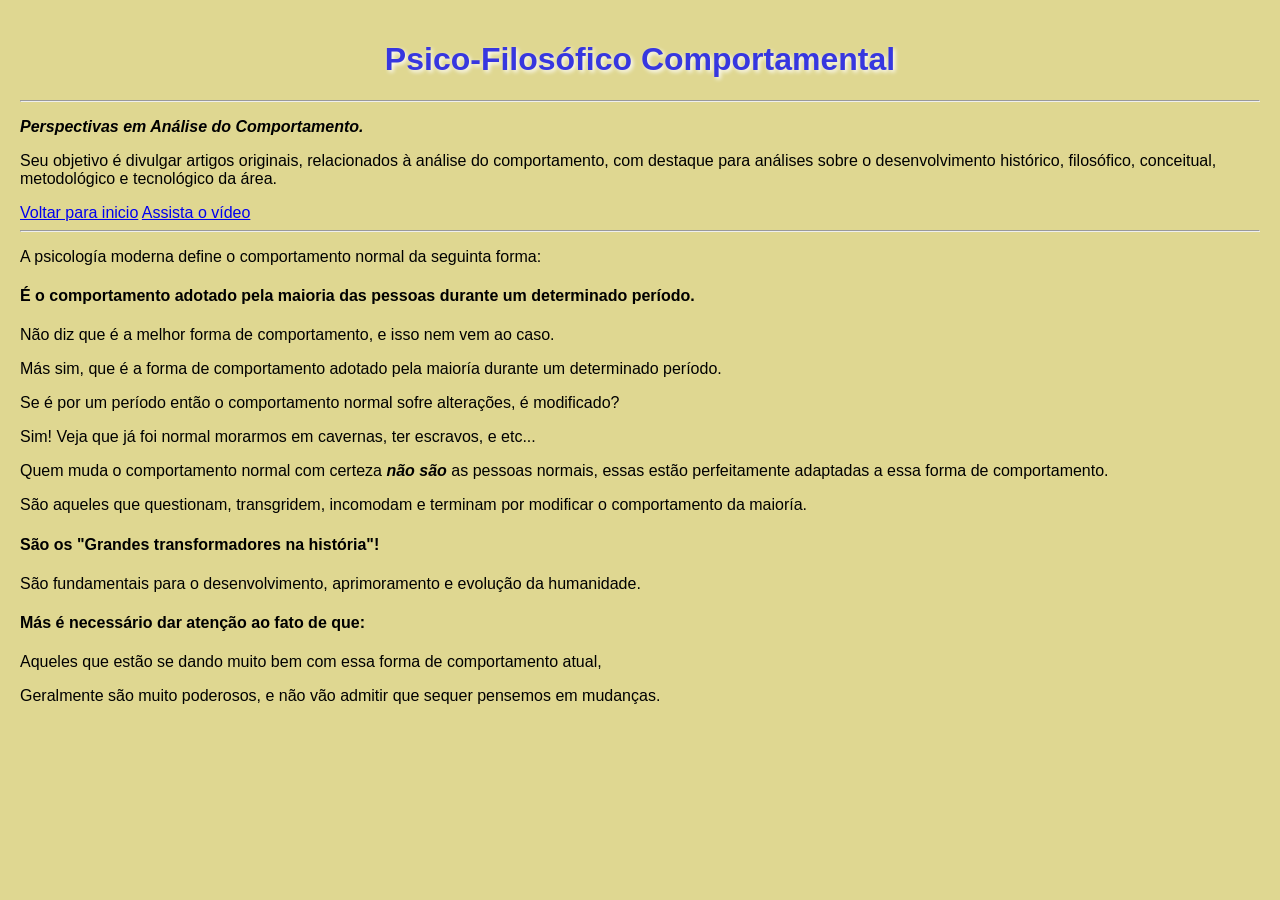
==== formulario.html @ c175b12e "Add files via upload" ====
<!DOCTYPE html>
<html lang="pt-br">
<head>
    <meta charset="UTF-8">
    <meta name="viewport" content="width=device-width, initial-scale=1.0">
    <meta name="author" content="Augusto César">
    <title>formulario</title>
    <link rel="stylesheet" href="formulario.css">
</head>
<body>
    <h1>Psico-Filosófico Comportamental</h1>
    <hr>
    <p><i><b>Perspectivas em Análise do Comportamento.</b></i></p> 

     <p> Seu objetivo é divulgar artigos originais, relacionados à análise do comportamento, com destaque para análises sobre o desenvolvimento histórico, filosófico, conceitual, metodológico e tecnológico da área.</p>
    <a href="index.html">Voltar para inicio</a>
    <a href="https://www.youtube.com/watch?v=GlljbjHeaEU" target="_blank">Assista o vídeo</a>
        <hr>
    
        <p> A psicología moderna define o comportamento normal da seguinta forma:</p>
        <h4> É o comportamento adotado pela maioria das pessoas durante um determinado período.</h4>
        
        <p> Não diz que é a melhor forma de comportamento, e isso nem vem ao caso.</p>
        <p> Más sim, que é a forma de comportamento adotado pela maioría durante um determinado período.</p>
        <p> Se é por um período então o comportamento normal sofre alterações, é modificado?</p>
        <p> Sim! Veja que já foi normal morarmos em cavernas, ter escravos, e etc...</p>
        <p> Quem muda o comportamento normal com certeza <i><strong>não são</strong></i> as pessoas normais, essas estão perfeitamente adaptadas a essa forma de comportamento.</p>
        <p> São aqueles que questionam, transgridem, incomodam e terminam por modificar o comportamento da maioría.</p>
        <h4> São os "Grandes transformadores na história"!</h4>
        <p> São fundamentais para o desenvolvimento, aprimoramento e evolução da humanidade.</p>
        <h4> Más é necessário dar atenção ao fato de que:</h4>
        <p> Aqueles que estão se dando muito bem com essa forma de comportamento atual,</p>
        <p> Geralmente são muito poderosos, e não vão admitir que sequer pensemos em mudanças.</p>

    
</body>
</html>
---- formulario.css ----
body {
    background-color: rgb(223, 215, 145);
    font-family: Arial, sans-serif;
    margin: 0;
    padding: 20px;

h1{
    text-align: center;
    color: rgb(55, 55, 223);
    text-shadow: 2px 2px 4px rgb(255, 255, 255);
}



}
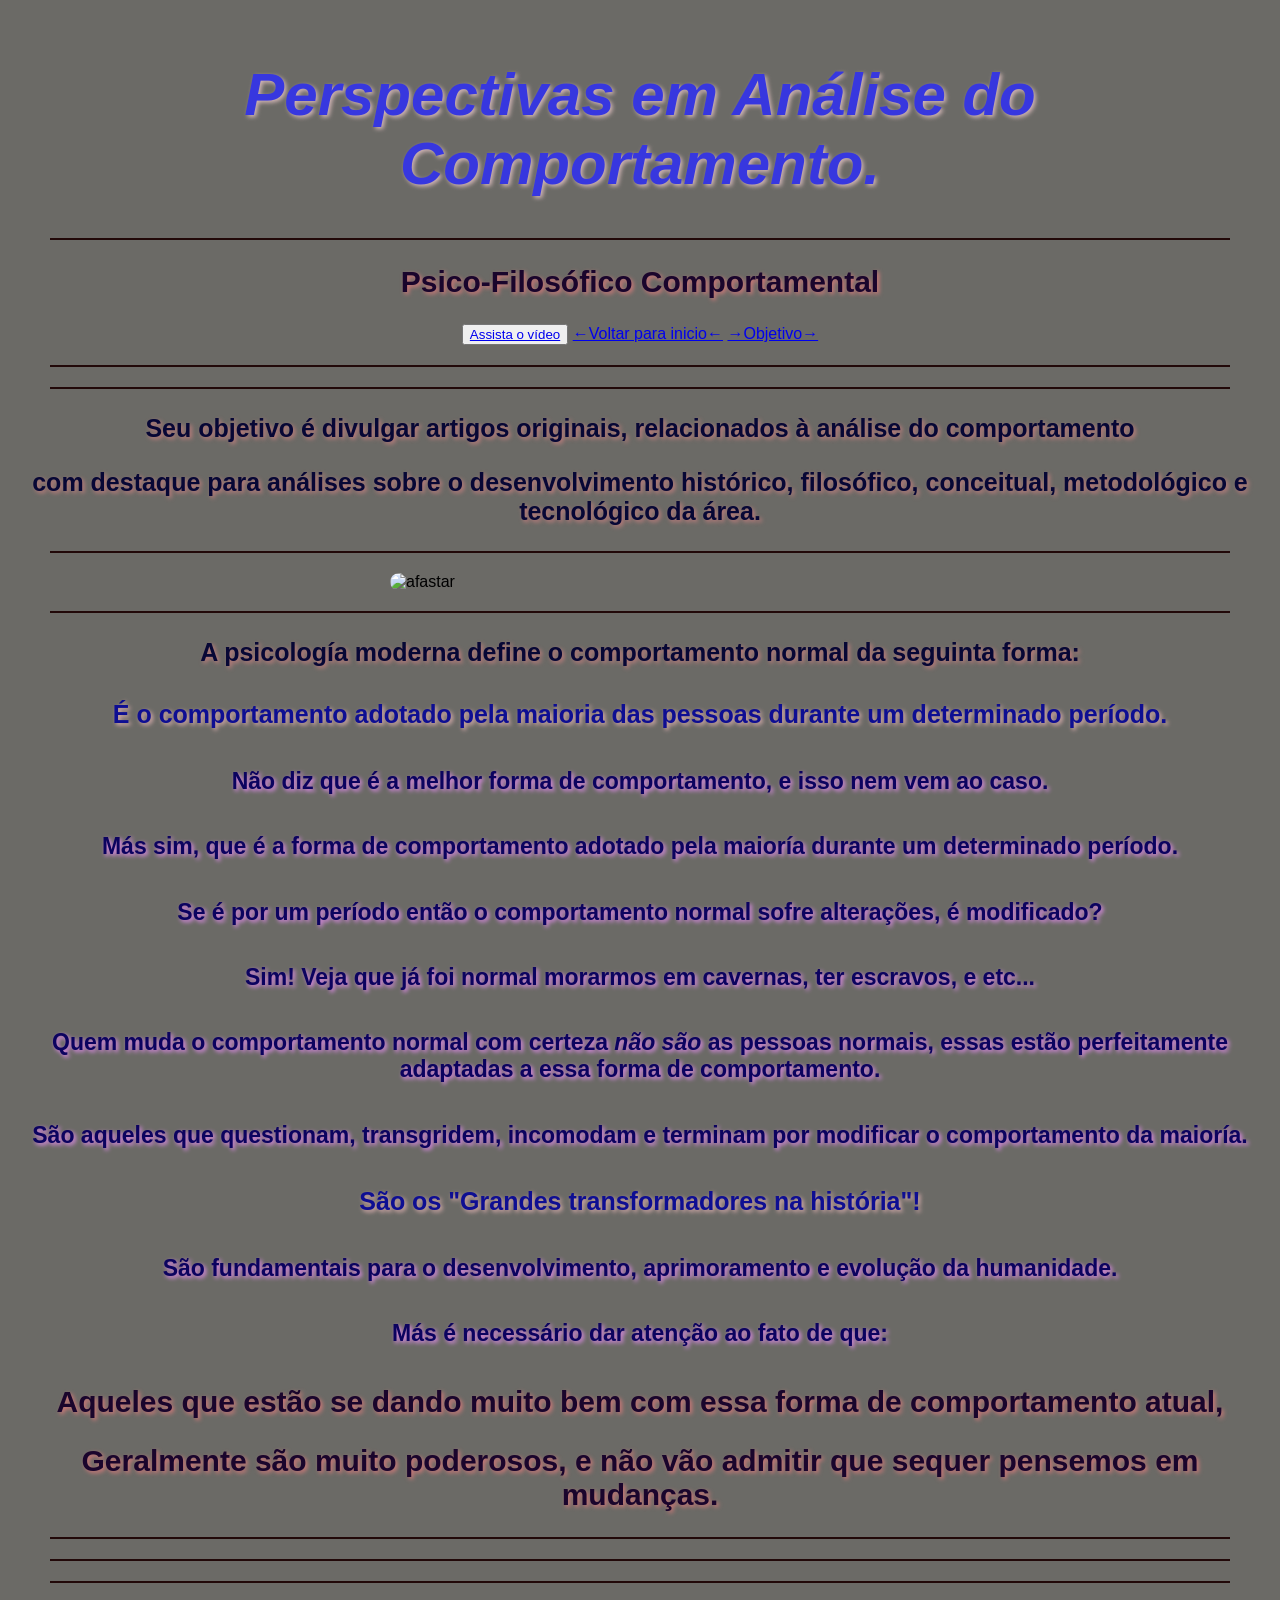
==== commit caedb45c: "Add files via upload" ====
--- a/formulario.html
+++ b/formulario.html
@@ -4,35 +4,52 @@
 <head>
     <meta charset="UTF-8">
     <meta name="viewport" content="width=device-width, initial-scale=1.0">
-    <meta name="author" content="Augusto César">
+    <meta name="author" content="CapimCanelas">
     <title>formulario</title>
+    
+
+</head>
+    <body>
+
+    <h1><i><b>Perspectivas em Análise do Comportamento.</b></i></h1>
+    <hr>
+    <h2>Psico-Filosófico Comportamental</h2>
+    
+    
     <link rel="stylesheet" href="formulario.css">
-</head>
-<body>
-    <h1>Psico-Filosófico Comportamental</h1>
+
+    <div><button><a href="https://www.youtube.com/watch?v=GlljbjHeaEU" target="_blank">Assista o vídeo</a></button>
+    <a href="index.html">←Voltar para inicio←</a>
+    <a href="objetivo.html">→Objetivo→</a></div>
     <hr>
-    <p><i><b>Perspectivas em Análise do Comportamento.</b></i></p> 
+    <hr>
 
-     <p> Seu objetivo é divulgar artigos originais, relacionados à análise do comportamento, com destaque para análises sobre o desenvolvimento histórico, filosófico, conceitual, metodológico e tecnológico da área.</p>
-    <a href="index.html">Voltar para inicio</a>
-    <a href="https://www.youtube.com/watch?v=GlljbjHeaEU" target="_blank">Assista o vídeo</a>
+     <h3> Seu objetivo é divulgar artigos originais, relacionados à análise do comportamento</h3>
+     <h3> com destaque para análises sobre o desenvolvimento histórico, filosófico, conceitual, metodológico e tecnológico da área.</h3>
+    
+    <hr>
+    
+    
+    <img src="img/afastar.jpg" alt="afastar" width="500px">
         <hr>
     
-        <p> A psicología moderna define o comportamento normal da seguinta forma:</p>
+        <h3> A psicología moderna define o comportamento normal da seguinta forma:</h3>
         <h4> É o comportamento adotado pela maioria das pessoas durante um determinado período.</h4>
         
-        <p> Não diz que é a melhor forma de comportamento, e isso nem vem ao caso.</p>
-        <p> Más sim, que é a forma de comportamento adotado pela maioría durante um determinado período.</p>
-        <p> Se é por um período então o comportamento normal sofre alterações, é modificado?</p>
-        <p> Sim! Veja que já foi normal morarmos em cavernas, ter escravos, e etc...</p>
-        <p> Quem muda o comportamento normal com certeza <i><strong>não são</strong></i> as pessoas normais, essas estão perfeitamente adaptadas a essa forma de comportamento.</p>
-        <p> São aqueles que questionam, transgridem, incomodam e terminam por modificar o comportamento da maioría.</p>
+        <h5> Não diz que é a melhor forma de comportamento, e isso nem vem ao caso.</h5>
+        <h5> Más sim, que é a forma de comportamento adotado pela maioría durante um determinado período.</h5>
+        <h5> Se é por um período então o comportamento normal sofre alterações, é modificado?</h5>
+        <h5> Sim! Veja que já foi normal morarmos em cavernas, ter escravos, e etc...</h5>
+        <h5> Quem muda o comportamento normal com certeza <i><strong>não são</strong></i> as pessoas normais, essas estão perfeitamente adaptadas a essa forma de comportamento.</h5>
+        <h5> São aqueles que questionam, transgridem, incomodam e terminam por modificar o comportamento da maioría.</h5>
         <h4> São os "Grandes transformadores na história"!</h4>
-        <p> São fundamentais para o desenvolvimento, aprimoramento e evolução da humanidade.</p>
-        <h4> Más é necessário dar atenção ao fato de que:</h4>
-        <p> Aqueles que estão se dando muito bem com essa forma de comportamento atual,</p>
-        <p> Geralmente são muito poderosos, e não vão admitir que sequer pensemos em mudanças.</p>
-
+        <h5> São fundamentais para o desenvolvimento, aprimoramento e evolução da humanidade.</h5>
+        <h5> Más é necessário dar atenção ao fato de que:</h5>
+        <h2> Aqueles que estão se dando muito bem com essa forma de comportamento atual,</h2>
+        <h2> Geralmente são muito poderosos, e não vão admitir que sequer pensemos em mudanças.</h2>
+        <hr>
+        <hr>
+        <hr>
     
 </body>
 </html>
--- a/formulario.css
+++ b/formulario.css
@@ -1,18 +1,65 @@
 body {
-    background-color: rgb(223, 215, 145);
+    background-color: rgb(107, 106, 102);
     font-family: Arial, sans-serif;
     margin: 0;
     padding: 20px;
+}
+    img{
+    display:block;
+    margin-left: auto;
+    margin-right: auto;
+    border-radius: 15px;
+    height: auto;
+    margin-top: 2px;
+    margin-bottom: 2px;
+}
+div{
+        text-align:center;
+        color: blue;
+        text-shadow: bisque
+        font-size: 20px;
+}
 
+h2{
+        text-align: center;
+        color: rgb(26, 5, 44);
+        text-shadow: 2px 2px 4px rgb(214, 122, 122);
+        font-size: 30px;
+}
+h3{
+    text-align: center;
+    color: rgb(7, 7, 53);
+    text-shadow: 2px 2px 4px rgb(199, 127, 127);
+    font-size: 25px;
+}
 h1{
     text-align: center;
     color: rgb(55, 55, 223);
+    text-shadow: 2px 2px 4px rgb(211, 182, 182);
+    font-size: 60px;
+}
+p{
+    text-align: center;
+    color: rgb(20, 2, 36);
     text-shadow: 2px 2px 4px rgb(255, 255, 255);
+    font-size: 20px;
+}
+h4{
+    text-align: center;
+    color: rgb(14, 14, 146);
+    text-shadow: 2px 2px 4px rgb(226, 179, 179);
+    font-size: 25px;
+}
+h5{
+    text-align: center;
+    color: rgb(12, 3, 95);
+    text-shadow: 2px 2px 4px rgb(233, 142, 245);
+    font-size: 23px;
+}
+hr{
+    border: 1px solid rgb(34, 9, 9);
+    margin: 20px auto;
+    width: 95%;
 }
 
 
-
-}
-
-
-
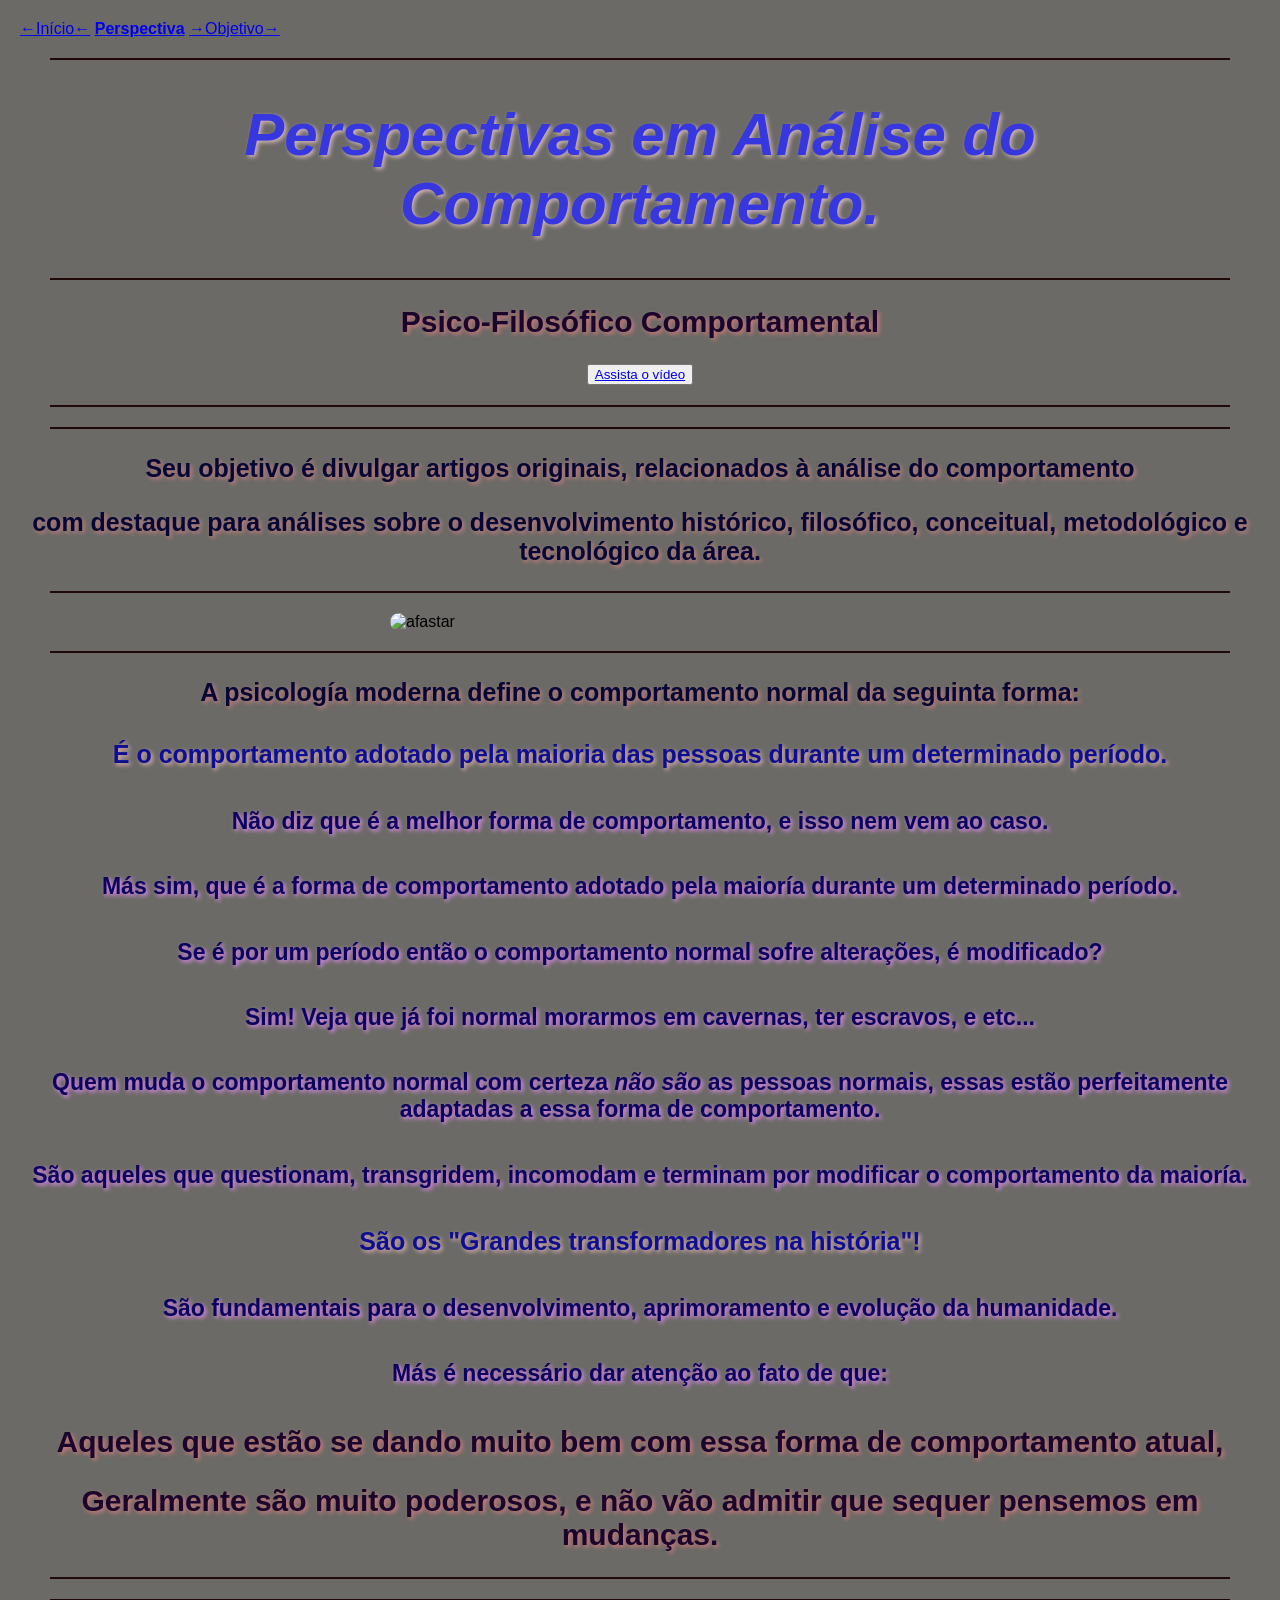
==== commit 03bc5284: "Inverter ordem das páginas no menu: Início → Perspectiva → Objetivo" ====
--- a/formulario.html
+++ b/formulario.html
@@ -1,55 +1,62 @@
-
-<!DOCTYPE html>
-<html lang="pt-br">
-<head>
-    <meta charset="UTF-8">
-    <meta name="viewport" content="width=device-width, initial-scale=1.0">
-    <meta name="author" content="CapimCanelas">
-    <title>formulario</title>
-    
-
-</head>
-    <body>
-
-    <h1><i><b>Perspectivas em Análise do Comportamento.</b></i></h1>
-    <hr>
-    <h2>Psico-Filosófico Comportamental</h2>
-    
-    
-    <link rel="stylesheet" href="formulario.css">
-
-    <div><button><a href="https://www.youtube.com/watch?v=GlljbjHeaEU" target="_blank">Assista o vídeo</a></button>
-    <a href="index.html">←Voltar para inicio←</a>
-    <a href="objetivo.html">→Objetivo→</a></div>
-    <hr>
-    <hr>
-
-     <h3> Seu objetivo é divulgar artigos originais, relacionados à análise do comportamento</h3>
-     <h3> com destaque para análises sobre o desenvolvimento histórico, filosófico, conceitual, metodológico e tecnológico da área.</h3>
-    
-    <hr>
-    
-    
-    <img src="img/afastar.jpg" alt="afastar" width="500px">
-        <hr>
-    
-        <h3> A psicología moderna define o comportamento normal da seguinta forma:</h3>
-        <h4> É o comportamento adotado pela maioria das pessoas durante um determinado período.</h4>
-        
-        <h5> Não diz que é a melhor forma de comportamento, e isso nem vem ao caso.</h5>
-        <h5> Más sim, que é a forma de comportamento adotado pela maioría durante um determinado período.</h5>
-        <h5> Se é por um período então o comportamento normal sofre alterações, é modificado?</h5>
-        <h5> Sim! Veja que já foi normal morarmos em cavernas, ter escravos, e etc...</h5>
-        <h5> Quem muda o comportamento normal com certeza <i><strong>não são</strong></i> as pessoas normais, essas estão perfeitamente adaptadas a essa forma de comportamento.</h5>
-        <h5> São aqueles que questionam, transgridem, incomodam e terminam por modificar o comportamento da maioría.</h5>
-        <h4> São os "Grandes transformadores na história"!</h4>
-        <h5> São fundamentais para o desenvolvimento, aprimoramento e evolução da humanidade.</h5>
-        <h5> Más é necessário dar atenção ao fato de que:</h5>
-        <h2> Aqueles que estão se dando muito bem com essa forma de comportamento atual,</h2>
-        <h2> Geralmente são muito poderosos, e não vão admitir que sequer pensemos em mudanças.</h2>
-        <hr>
-        <hr>
-        <hr>
-    
-</body>
-</html>+
+<!DOCTYPE html>
+<html lang="pt-br">
+<head>
+    <meta charset="UTF-8">
+    <meta name="viewport" content="width=device-width, initial-scale=1.0">
+    <meta name="author" content="CapimCanelas">
+    <title>formulario</title>
+    <link rel="stylesheet" href="formulario.css">
+
+</head>
+    <body>
+
+    <!-- Menu de Navegação -->
+    <nav class="menu-navegacao">
+        <a href="index.html">←Início←</a>
+        <a href="formulario.html"><strong>Perspectiva</strong></a>
+        <a href="objetivo.html">→Objetivo→</a>
+    </nav>
+    <hr>
+
+    <h1><i><b>Perspectivas em Análise do Comportamento.</b></i></h1>
+    <hr>
+    <h2>Psico-Filosófico Comportamental</h2>
+    
+    
+    
+
+    <div><button><a href="https://www.youtube.com/watch?v=GlljbjHeaEU" target="_blank">Assista o vídeo</a></button>
+    </div>
+    <hr>
+    <hr>
+
+     <h3> Seu objetivo é divulgar artigos originais, relacionados à análise do comportamento</h3>
+     <h3> com destaque para análises sobre o desenvolvimento histórico, filosófico, conceitual, metodológico e tecnológico da área.</h3>
+    
+    <hr>
+    
+    
+    <img src="img/afastar.jpg" alt="afastar" width="500px">
+        <hr>
+    
+        <h3> A psicología moderna define o comportamento normal da seguinta forma:</h3>
+        <h4> É o comportamento adotado pela maioria das pessoas durante um determinado período.</h4>
+        
+        <h5> Não diz que é a melhor forma de comportamento, e isso nem vem ao caso.</h5>
+        <h5> Más sim, que é a forma de comportamento adotado pela maioría durante um determinado período.</h5>
+        <h5> Se é por um período então o comportamento normal sofre alterações, é modificado?</h5>
+        <h5> Sim! Veja que já foi normal morarmos em cavernas, ter escravos, e etc...</h5>
+        <h5> Quem muda o comportamento normal com certeza <i><strong>não são</strong></i> as pessoas normais, essas estão perfeitamente adaptadas a essa forma de comportamento.</h5>
+        <h5> São aqueles que questionam, transgridem, incomodam e terminam por modificar o comportamento da maioría.</h5>
+        <h4> São os "Grandes transformadores na história"!</h4>
+        <h5> São fundamentais para o desenvolvimento, aprimoramento e evolução da humanidade.</h5>
+        <h5> Más é necessário dar atenção ao fato de que:</h5>
+        <h2> Aqueles que estão se dando muito bem com essa forma de comportamento atual,</h2>
+        <h2> Geralmente são muito poderosos, e não vão admitir que sequer pensemos em mudanças.</h2>
+        <hr>
+        <hr>
+        <hr>
+    
+</body>
+</html>
